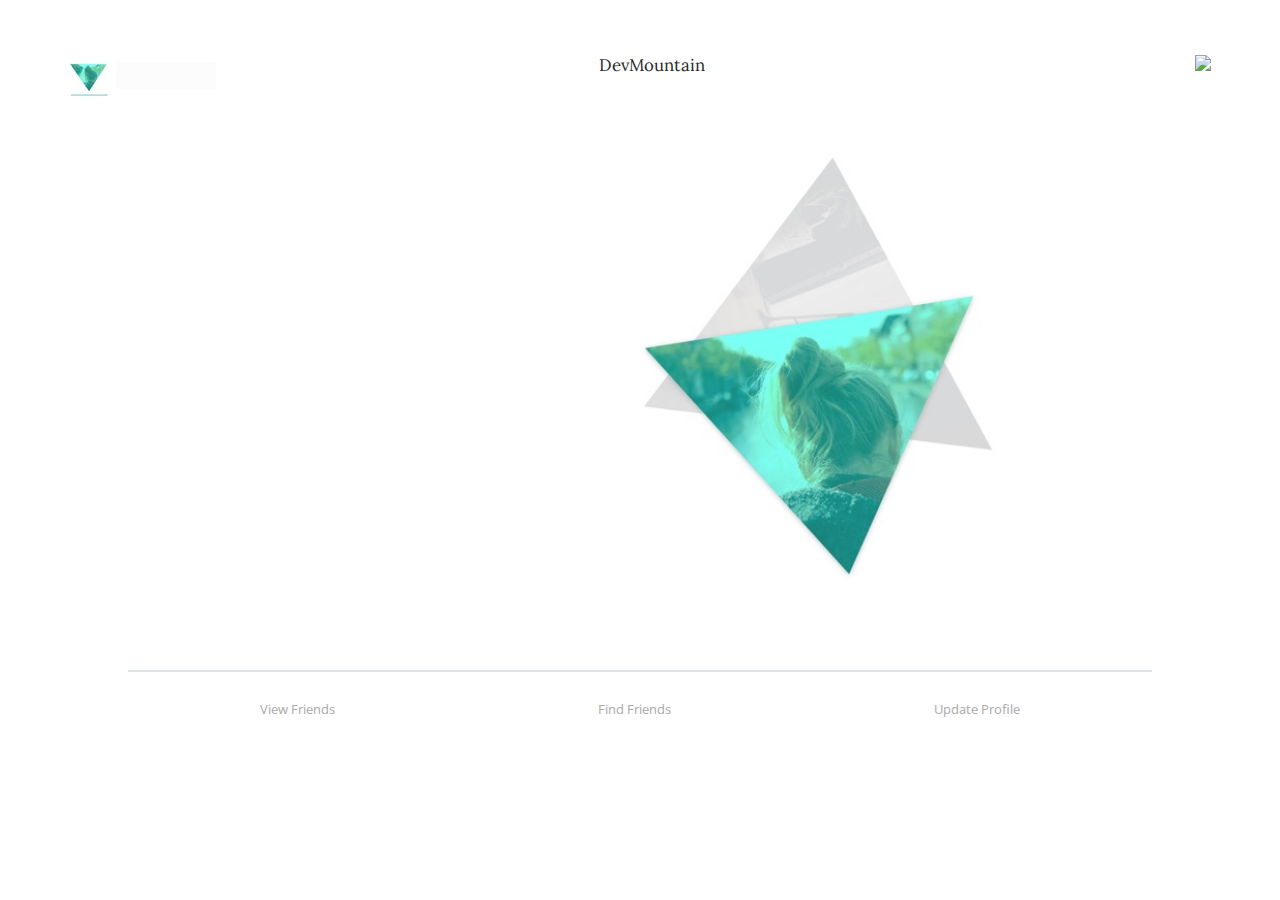
==== landingPage.html @ d55e7ab7 "Landing Page Added" ====
<!DOCTYPE html>
<html lang="en">

<head>
	<meta charset="UTF-8">
  <meta name="viewport" content="width=device-width, initial-scale=1"> 
	<link rel="stylesheet" href="style.css">
	<link href="https://fonts.googleapis.com/css?family=Lora" rel="stylesheet">
	<link href="https://fonts.googleapis.com/css?family=Open+Sans:700" rel="stylesheet">
	<title>DevMtin</title>
</head>

<body>
	<header>
		<ul class="header-links l-border">
			<li><img src="images/pHeaderImage.PNG"></li>
			<li id="dvmtn2">DevMountain</li>
			<li><img src="images/icons/bGreySearch.PNG"></li>
		</ul>
	</header>

	<div class="main-container">

		<div class="left-column">
		


		</div>

		<div class="right-column">
			<img src="images/tProfileImage.PNG" class="t-image">
		</div>
	
	</div>

	<div class="main-nav t-border">
		<ul class="nav-bar">
			<li><a href="#">View Friends</a></li>
			<li><a href="#">Find Friends</a></li>
			<li><a href="#">Update Profile</a></li>
		</ul>
	</div>

</body>

</html>
---- style.css ----
* {
    box-sizing: border-box;
}

body {
    margin: 0;
    background-color: #fff;
}

header {
    height: 70px;
    width: 90%;
    margin: auto;
    padding: 0;
}

.header-links {
    margin-top: 50px;
    text-align: center;
    display: inline-flex;
    flex-wrap: wrap;
    justify-content: space-between;
    width: 100%;
}

.header-links > li {
    padding: 5px;
}


#dvmtn {
    font-family: 'Lora', serif;
    font-size: 16.8px;
    line-height: 21px;
    color: #272727;
}

#dvmtn2 {
    font-family: 'Lora', serif;
    font-size: 16.8px;
    line-height: 21px;
    color: #272727;
    padding-right: 125px;
}

.main-container {
    margin: auto;
    height: 600px;
    width: 70%;
    display: flex;
    flex-wrap: wrap;
    justify-content: center;
    align-items: center;
    align-content: center;
}

.left-column {
    text-align: center;
    width: 40%;
    margin: auto;
}

.left-column > p {
    margin: 5px 0;
}

.form-font {
    font-family: 'Lora', serif;
    font-size: 12.07px;
    line-height: 14px;
    color: #232323;
}

.sign-up-form {
    margin: 0;
}

.reg-field {
    width: 250px;
    height: 30px;
    border: 1px solid #dfe2e6;
    margin: 5px 0;
    padding: 8px;
    border-radius: 2px;
    font-family: 'Lora', serif;
    font-size: 16px;
}

.bio-field {
    width: 250px;
    height: 150px;
    border: 1px solid #dfe2e6;
    border-radius: 2px;
    margin: 5px 0;
    padding: 8px;
    font-family: 'Lora', serif;
    font-size: 16px;
}

button {
    width: 250px;
    height: 30px;
    background-color: #74fdf2;
    border: none;
    font-family: 'Lora', serif;
    font-size: 12.07px;
    color: #a9a9a9;
    border-radius: 2px;
}

.right-column {
    text-align: center;
    width: 60%;
    margin: auto;
}

.t-image {
    width: 360px;
}


.b-border {
    border-bottom: 1px solid #dfe2e6;
    margin-top: 25px;
    padding-bottom: 25px;
}

.t-border {
    border-top: 2px solid #dfe2e6;
    margin-top: 10px;
}

.main-nav {
    margin: auto;
    width: 80%;
    bottom: 0;
}

.nav-bar {
    height: 70px;
    display: inline-flex;
    flex-direction: row;
    flex-wrap: wrap;
    justify-content: space-around;
    width: 100%;
    padding: 15px 0;
}

ul {
    padding: 0;
    list-style: none;
    font-family: 'Open Sans', sans-serif;
    font-size: 13.2px;
    line-height: 18px;
    color: #a9a9a9;
}

a {
    text-decoration: none;
    color: #a9a9a9;
}

a:hover {
   border-bottom: 2px solid #74fdf2;
}
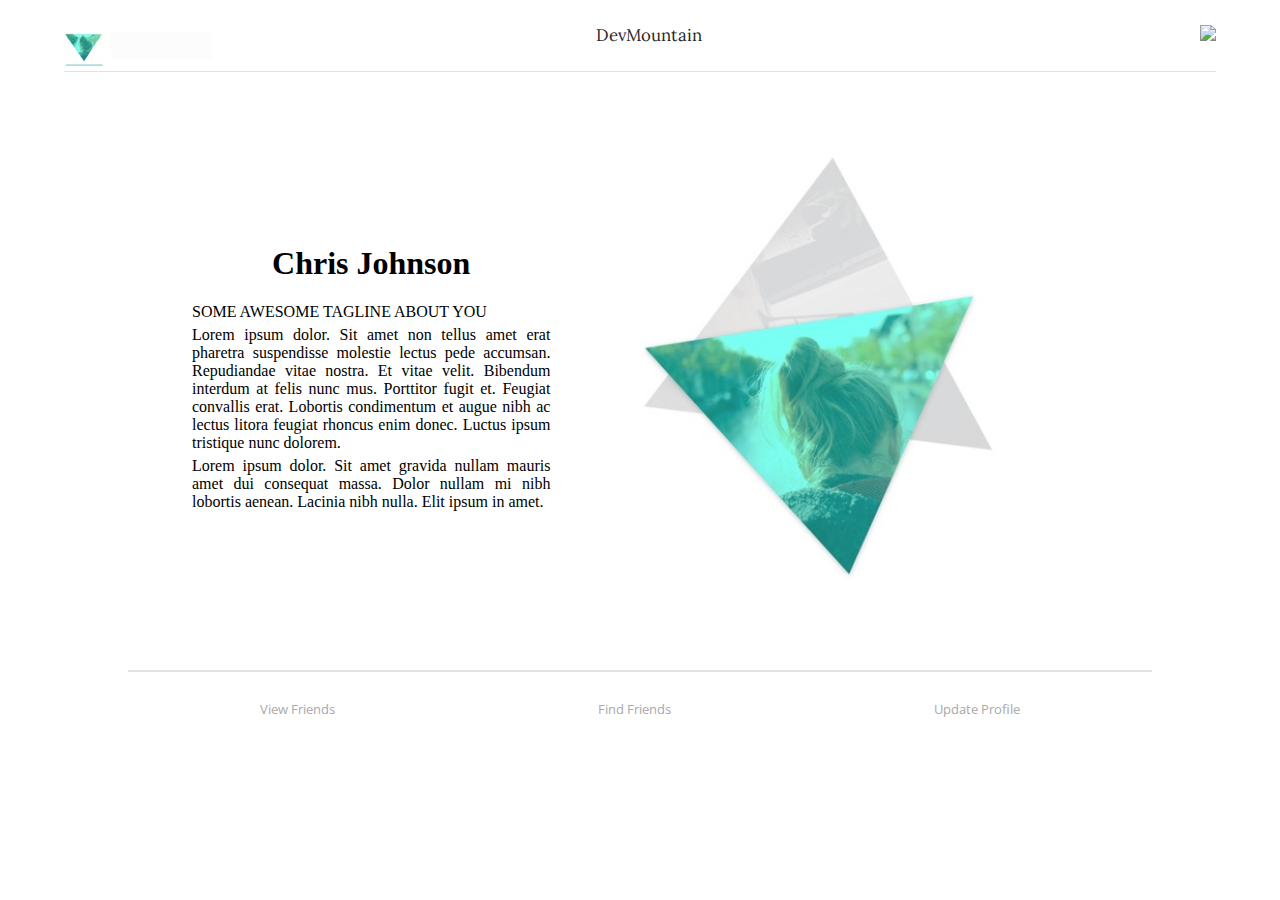
==== commit f381f490: "content Justify" ====
--- a/landingPage.html
+++ b/landingPage.html
@@ -22,9 +22,10 @@
 	<div class="main-container">
 
 		<div class="left-column">
-		
-
-
+            <h1>Chris Johnson</h1>
+            <p class="pJustify">SOME AWESOME TAGLINE ABOUT YOU</p>
+            <p class="pJustify">Lorem ipsum dolor. Sit amet non tellus amet erat pharetra suspendisse molestie lectus pede accumsan. Repudiandae vitae nostra. Et vitae velit. Bibendum interdum at felis nunc mus. Porttitor fugit et. Feugiat convallis erat. Lobortis condimentum et augue nibh ac lectus litora feugiat rhoncus enim donec. Luctus ipsum tristique nunc dolorem.</p>
+            <p class="pJustify">Lorem ipsum dolor. Sit amet gravida nullam mauris amet dui consequat massa. Dolor nullam mi nibh lobortis aenean. Lacinia nibh nulla. Elit ipsum in amet.</p>
 		</div>
 
 		<div class="right-column">
--- a/style.css
+++ b/style.css
@@ -22,11 +22,6 @@
     justify-content: space-between;
     width: 100%;
 }
-
-.header-links > li {
-    padding: 5px;
-}
-
 
 #dvmtn {
     font-family: 'Lora', serif;
@@ -62,6 +57,10 @@
 
 .left-column > p {
     margin: 5px 0;
+}
+
+.pJustify {
+    text-align: justify;
 }
 
 .form-font {
@@ -125,6 +124,11 @@
     padding-bottom: 25px;
 }
 
+.l-border {
+    border-bottom: 1px solid #dfe2e6;
+    margin-top: 25px;
+}
+
 .t-border {
     border-top: 2px solid #dfe2e6;
     margin-top: 10px;
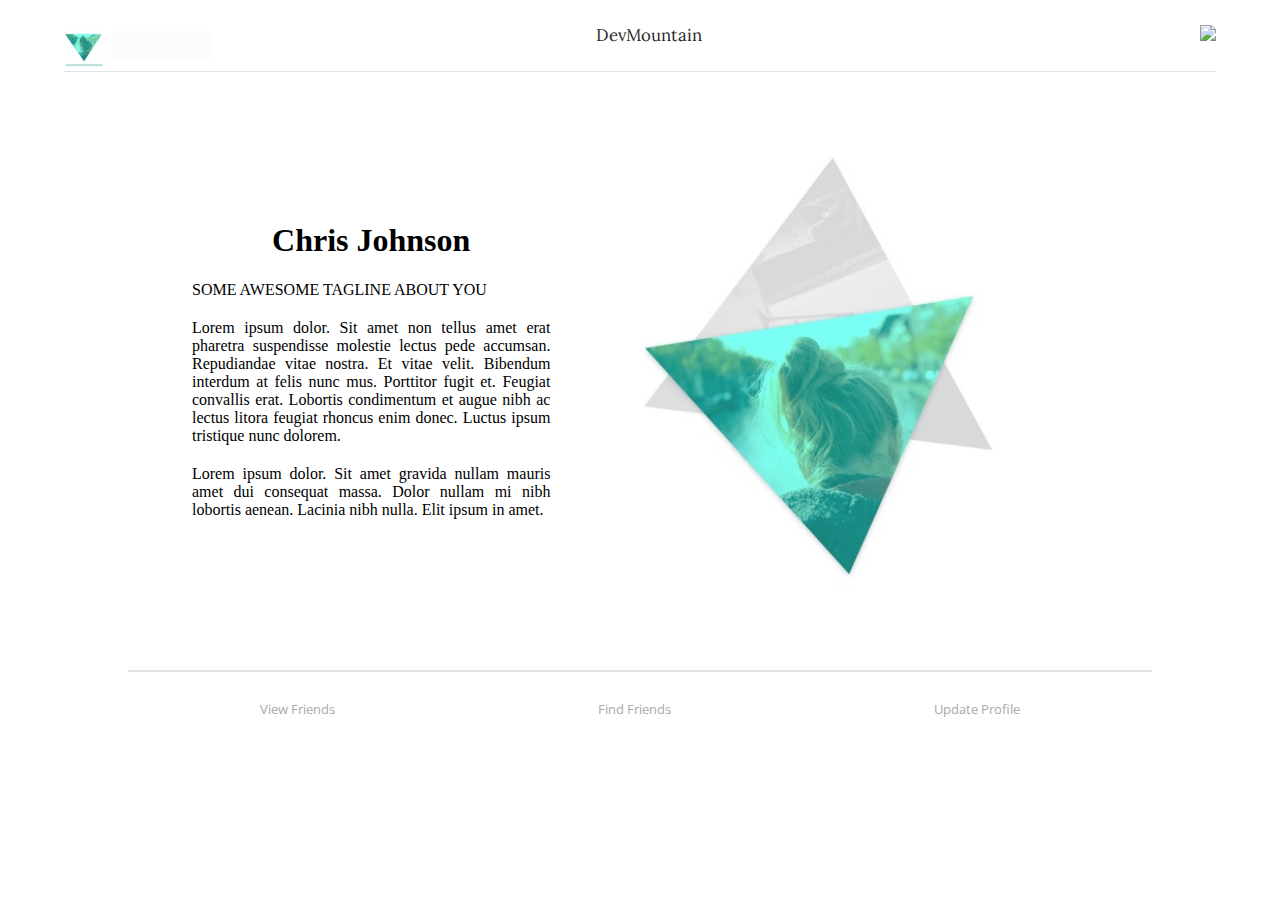
==== commit 331534a5: "Udpated Font Links" ====
--- a/landingPage.html
+++ b/landingPage.html
@@ -5,9 +5,8 @@
 	<meta charset="UTF-8">
   <meta name="viewport" content="width=device-width, initial-scale=1"> 
 	<link rel="stylesheet" href="style.css">
-	<link href="https://fonts.googleapis.com/css?family=Lora" rel="stylesheet">
-	<link href="https://fonts.googleapis.com/css?family=Open+Sans:700" rel="stylesheet">
-	<title>DevMtin</title>
+	<link href="https://fonts.googleapis.com/css?family=Lora|Open+Sans:400,600,700" rel="stylesheet">
+	<title>DevMtin - Landing Page</title>
 </head>
 
 <body>
--- a/style.css
+++ b/style.css
@@ -59,8 +59,9 @@
     margin: 5px 0;
 }
 
-.pJustify {
+p.pJustify {
     text-align: justify;
+    margin-bottom: 20px;
 }
 
 .form-font {
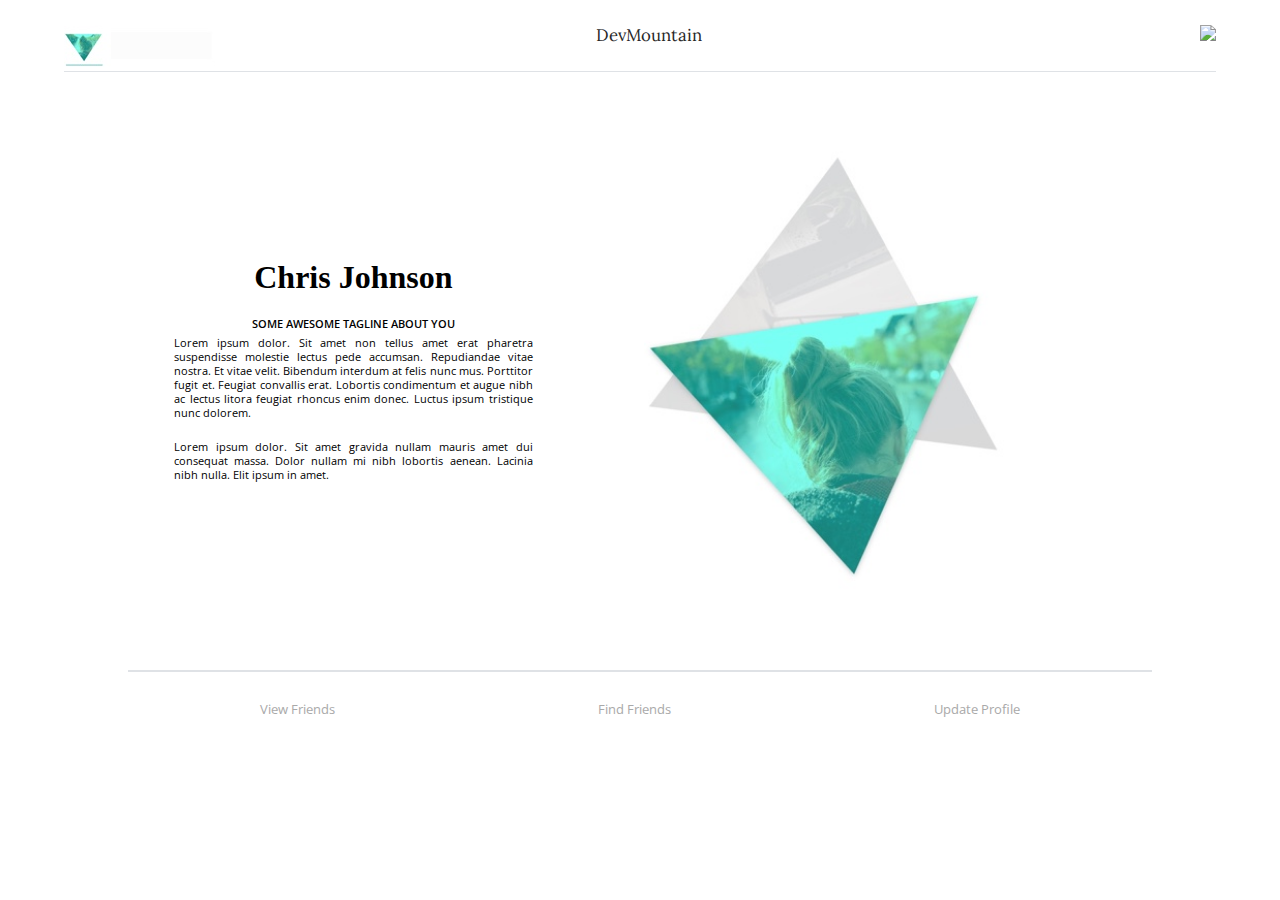
==== commit 8894f991: "updating fonts" ====
--- a/landingPage.html
+++ b/landingPage.html
@@ -22,7 +22,7 @@
 
 		<div class="left-column">
             <h1>Chris Johnson</h1>
-            <p class="pJustify">SOME AWESOME TAGLINE ABOUT YOU</p>
+            <p class="b-tagline">SOME AWESOME TAGLINE ABOUT YOU</p>
             <p class="pJustify">Lorem ipsum dolor. Sit amet non tellus amet erat pharetra suspendisse molestie lectus pede accumsan. Repudiandae vitae nostra. Et vitae velit. Bibendum interdum at felis nunc mus. Porttitor fugit et. Feugiat convallis erat. Lobortis condimentum et augue nibh ac lectus litora feugiat rhoncus enim donec. Luctus ipsum tristique nunc dolorem.</p>
             <p class="pJustify">Lorem ipsum dolor. Sit amet gravida nullam mauris amet dui consequat massa. Dolor nullam mi nibh lobortis aenean. Lacinia nibh nulla. Elit ipsum in amet.</p>
 		</div>
--- a/style.css
+++ b/style.css
@@ -41,7 +41,7 @@
 .main-container {
     margin: auto;
     height: 600px;
-    width: 70%;
+    width: 80%;
     display: flex;
     flex-wrap: wrap;
     justify-content: center;
@@ -51,8 +51,8 @@
 
 .left-column {
     text-align: center;
-    width: 40%;
-    margin: auto;
+    width: 35%;
+    margin: 5px;
 }
 
 .left-column > p {
@@ -62,6 +62,19 @@
 p.pJustify {
     text-align: justify;
     margin-bottom: 20px;
+    font-family: 'Open Sans', sans-serif;
+    font-size: 11px;
+    line-height: 14px;
+    color: #000000;
+}
+
+.b-tagline {
+    text-align: center;
+    font-family: 'Open Sans', sans-serif;
+    font-size: 11px;
+    line-height: 14px;
+    color: #000000;
+    font-weight: 600;
 }
 
 .form-font {
@@ -110,8 +123,8 @@
 
 .right-column {
     text-align: center;
-    width: 60%;
-    margin: auto;
+    width: 55%;
+    margin: 5px;
 }
 
 .t-image {
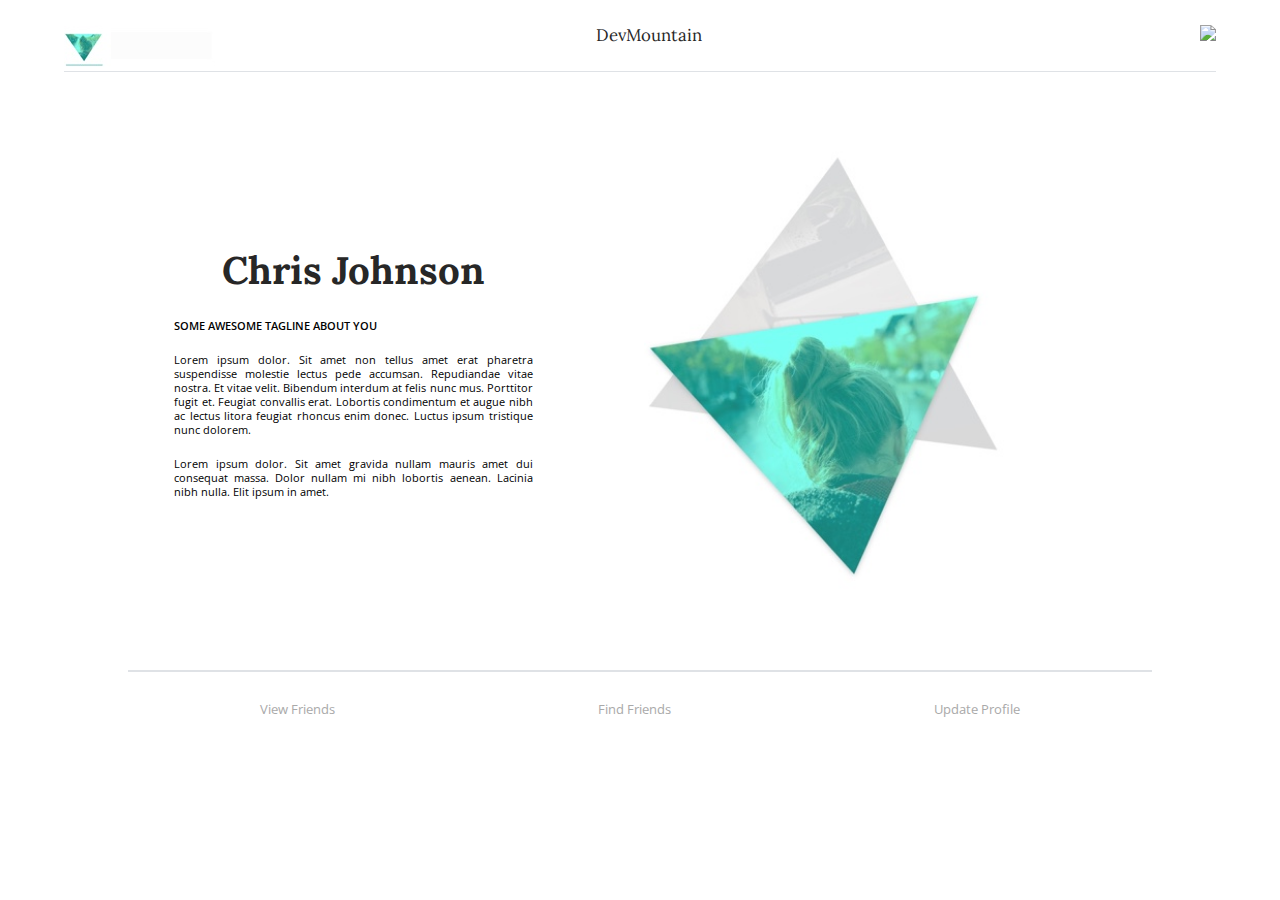
==== commit 64f6ff1f: "Further updated fonts - just need H1 spacing" ====
--- a/landingPage.html
+++ b/landingPage.html
@@ -21,7 +21,7 @@
 	<div class="main-container">
 
 		<div class="left-column">
-            <h1>Chris Johnson</h1>
+            <h1 class="userName1">Chris Johnson</h1>
             <p class="b-tagline">SOME AWESOME TAGLINE ABOUT YOU</p>
             <p class="pJustify">Lorem ipsum dolor. Sit amet non tellus amet erat pharetra suspendisse molestie lectus pede accumsan. Repudiandae vitae nostra. Et vitae velit. Bibendum interdum at felis nunc mus. Porttitor fugit et. Feugiat convallis erat. Lobortis condimentum et augue nibh ac lectus litora feugiat rhoncus enim donec. Luctus ipsum tristique nunc dolorem.</p>
             <p class="pJustify">Lorem ipsum dolor. Sit amet gravida nullam mauris amet dui consequat massa. Dolor nullam mi nibh lobortis aenean. Lacinia nibh nulla. Elit ipsum in amet.</p>
--- a/style.css
+++ b/style.css
@@ -48,15 +48,30 @@
     align-items: center;
     align-content: center;
 }
-
+/* *****************************************
+    LEFT COLUMN SETTINGS
+**************************************** */
 .left-column {
     text-align: center;
     width: 35%;
     margin: 5px;
 }
 
-.left-column > p {
-    margin: 5px 0;
+.userName1 {
+    font-family: 'Lora', serif;
+    font-size: 38.4px;
+    line-height: 46px;
+    color: #272727;
+}
+
+p.b-tagline {
+    text-align: justify;
+    font-family: 'Open Sans', sans-serif;
+    font-size: 11px;
+    line-height: 14px;
+    color: #000000;
+    font-weight: 600;
+    margin-bottom: 20px;
 }
 
 p.pJustify {
@@ -68,14 +83,7 @@
     color: #000000;
 }
 
-.b-tagline {
-    text-align: center;
-    font-family: 'Open Sans', sans-serif;
-    font-size: 11px;
-    line-height: 14px;
-    color: #000000;
-    font-weight: 600;
-}
+
 
 .form-font {
     font-family: 'Lora', serif;
